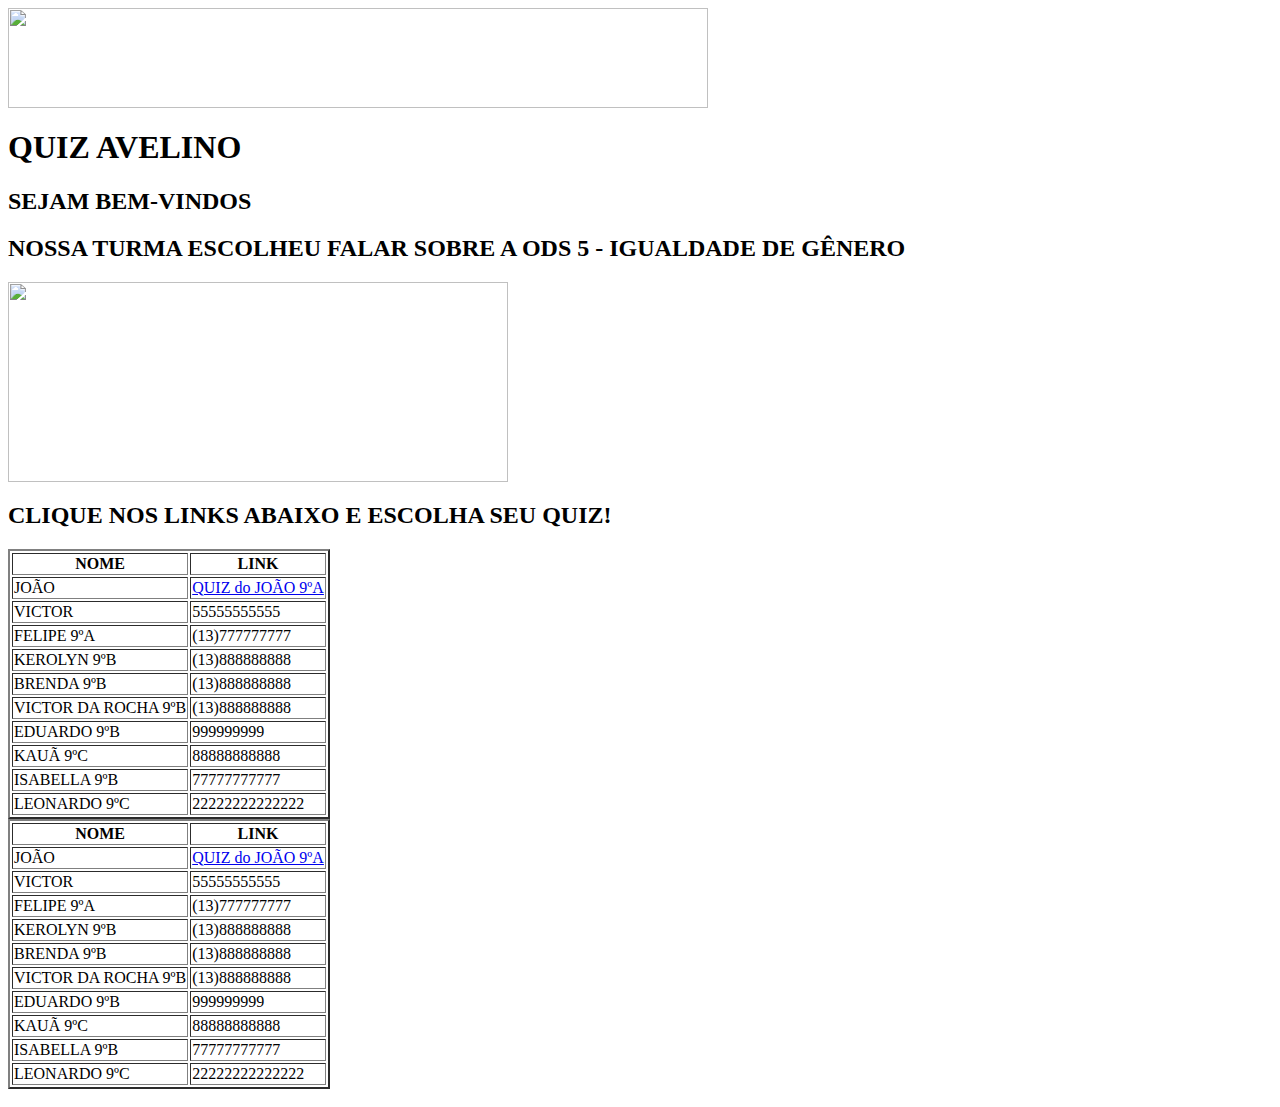
==== index.html @ 73a1ab1b "Update index.html" ====
﻿<html>
    <head>
       <title> QUIZ AVELINO </title>
       <link rel="stylesheet" type="text/css" href="index.css"> 
       <section><img src="fotos1/Logo.png" width="700px" height="100px"></section>
   
    </head>
 <body>
 <header><h1> QUIZ AVELINO </h1><header>
 <header><h2> SEJAM BEM-VINDOS </h2><header>
 <header><h2> NOSSA TURMA ESCOLHEU FALAR SOBRE A  ODS 5 - IGUALDADE DE GÊNERO </h2><header>
 <header><h2><section><img src="fotos1/images.png" width="500px" height="200px"></section> </h2></header>
 <header><h2> CLIQUE NOS LINKS ABAIXO E ESCOLHA SEU QUIZ! </h2><header>
<section>
       <table border="2"><!--border n�o � mais utilizado - Usar o Css-->
           <thead>
               <tr>
                   <th>NOME</th>
                   <th>LINK</th>
               </tr>
               <tr>
                   <td>JOÃO</td>
                   <td><a href="https://trinket.io/python3/d592ab4777">QUIZ do JOÃO 9ºA</a></td>
               </tr>
               <tr>
                   <td>VICTOR</td>
                   <td>55555555555</td>
               </tr>
               <tr>
                   <td>FELIPE 9ºA</td>
                   <td>(13)777777777</td>
               </tr>
               <tr>
                   <td>KEROLYN 9ºB</td>
                   <td>(13)888888888</td>
               </tr>
	<tr>
                   <td>BRENDA 9ºB</td>
                   <td>(13)888888888</td>
               </tr>
	<tr>
                   <td>VICTOR DA ROCHA  9ºB</td>
                   <td>(13)888888888</td>
               </tr>
               <tr>
                <td>EDUARDO 9ºB</td>
                <td>999999999</td>
            </tr>
            <tr>
                <td>KAUÃ 9ºC</td>
                <td>88888888888</td>
            </tr>
            <tr>
                <td>ISABELLA 9ºB</td>
                <td>77777777777</td>
            </tr>
            <tr>
                <td>LEONARDO 9ºC</td>
                <td>22222222222222</td>
            </tr>
	
           </thead>

       </table>

   </section>
  <section>
       <table border="2"><!--border n�o � mais utilizado - Usar o Css-->
           <thead>
               <tr>
                   <th>NOME</th>
                   <th>LINK</th>
               </tr>
               <tr>
                   <td>JOÃO</td>
                   <td><a href="https://trinket.io/python3/d592ab4777">QUIZ do JOÃO 9ºA</a></td>
               </tr>
               <tr>
                   <td>VICTOR</td>
                   <td>55555555555</td>
               </tr>
               <tr>
                   <td>FELIPE 9ºA</td>
                   <td>(13)777777777</td>
               </tr>
               <tr>
                   <td>KEROLYN 9ºB</td>
                   <td>(13)888888888</td>
               </tr>
	<tr>
                   <td>BRENDA 9ºB</td>
                   <td>(13)888888888</td>
               </tr>
	<tr>
                   <td>VICTOR DA ROCHA  9ºB</td>
                   <td>(13)888888888</td>
               </tr>
               <tr>
                <td>EDUARDO 9ºB</td>
                <td>999999999</td>
            </tr>
            <tr>
                <td>KAUÃ 9ºC</td>
                <td>88888888888</td>
            </tr>
            <tr>
                <td>ISABELLA 9ºB</td>
                <td>77777777777</td>
            </tr>
            <tr>
                <td>LEONARDO 9ºC</td>
                <td>22222222222222</td>
            </tr>
	
           </thead>

       </table>

   </section>

<header><h3> <a href=">Quiz 1</a> </h3><header>
 <section><img src=" " width="300px" height="200px"></section>		
</body>
</html>
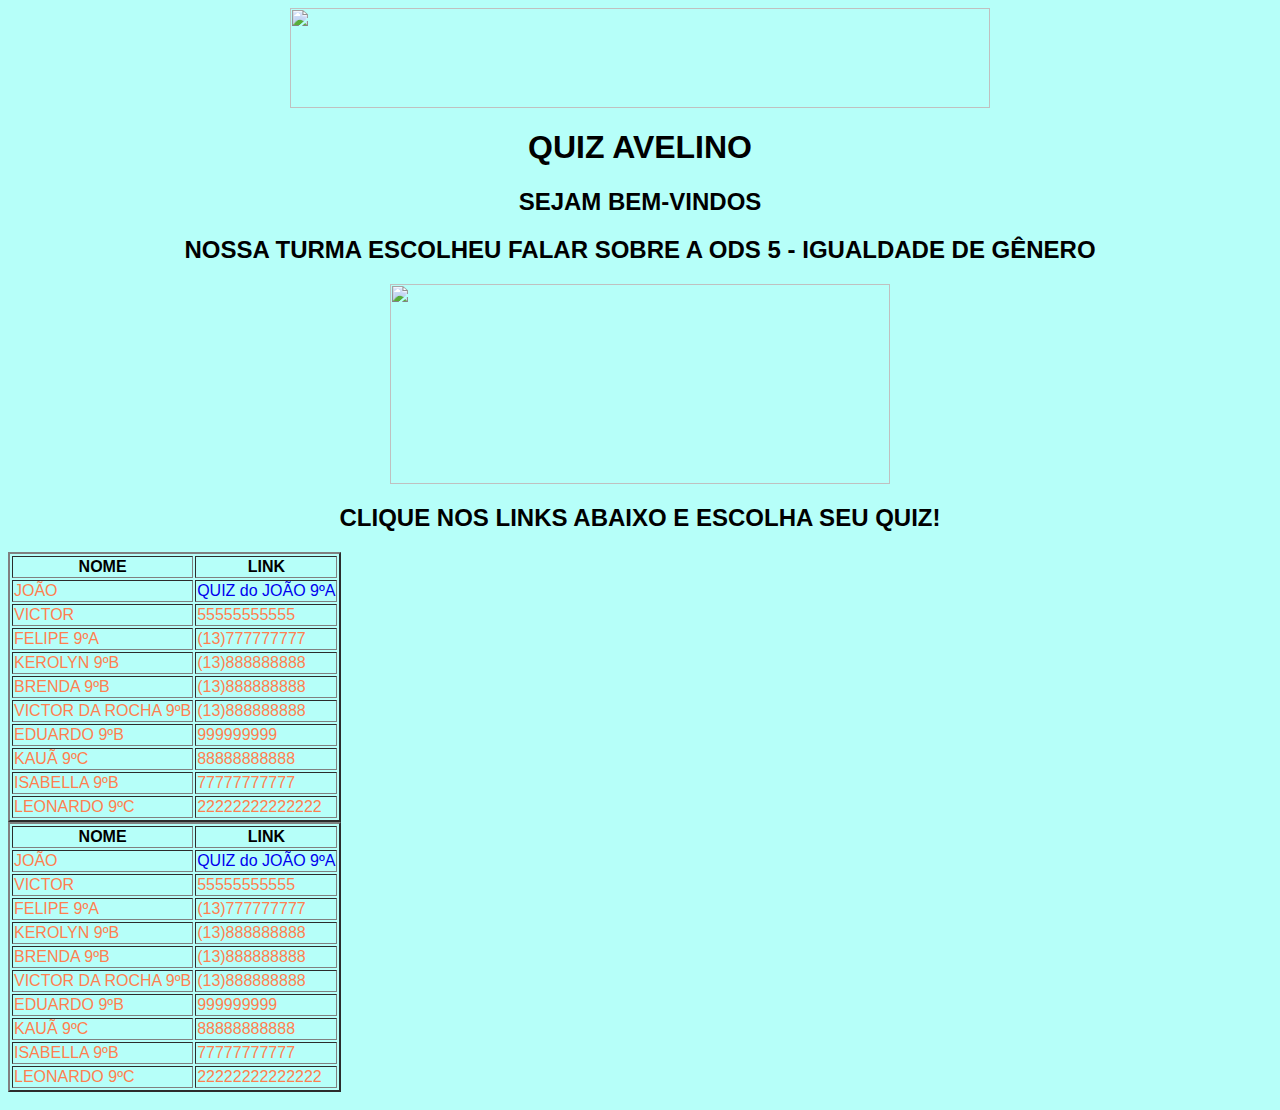
==== commit 4a853ee8: "Update index.html" ====
--- a/index.html
+++ b/index.html
@@ -64,7 +64,7 @@
        </table>
 
    </section>
-  <section>
+  <div>
        <table border="2"><!--border n�o � mais utilizado - Usar o Css-->
            <thead>
                <tr>
@@ -116,7 +116,7 @@
 
        </table>
 
-   </section>
+   </div>
 
 <header><h3> <a href=">Quiz 1</a> </h3><header>
  <section><img src=" " width="300px" height="200px"></section>		
--- a/index.css
+++ b/index.css
@@ -0,0 +1,48 @@
+body {
+    background-color: rgb(182, 255, 249);
+    font-family: Arial;
+    color: black;
+
+}
+ 
+h1 {
+    text-align:center
+    
+}
+
+h2 {
+    text-align:center
+}
+
+a {
+    text-decoration: none;
+}
+
+a  :visited{
+    color: red;
+}
+
+a  :link{
+    background-color: #b2ff99;
+    color: blue;
+    
+}
+
+a  :hover{
+    background-color: #77704D;
+
+}
+
+tr {  
+    color: black;
+}
+td {
+    color: coral;
+
+}
+section{
+    text-align: center;
+}
+div{
+    text-align: center;
+}
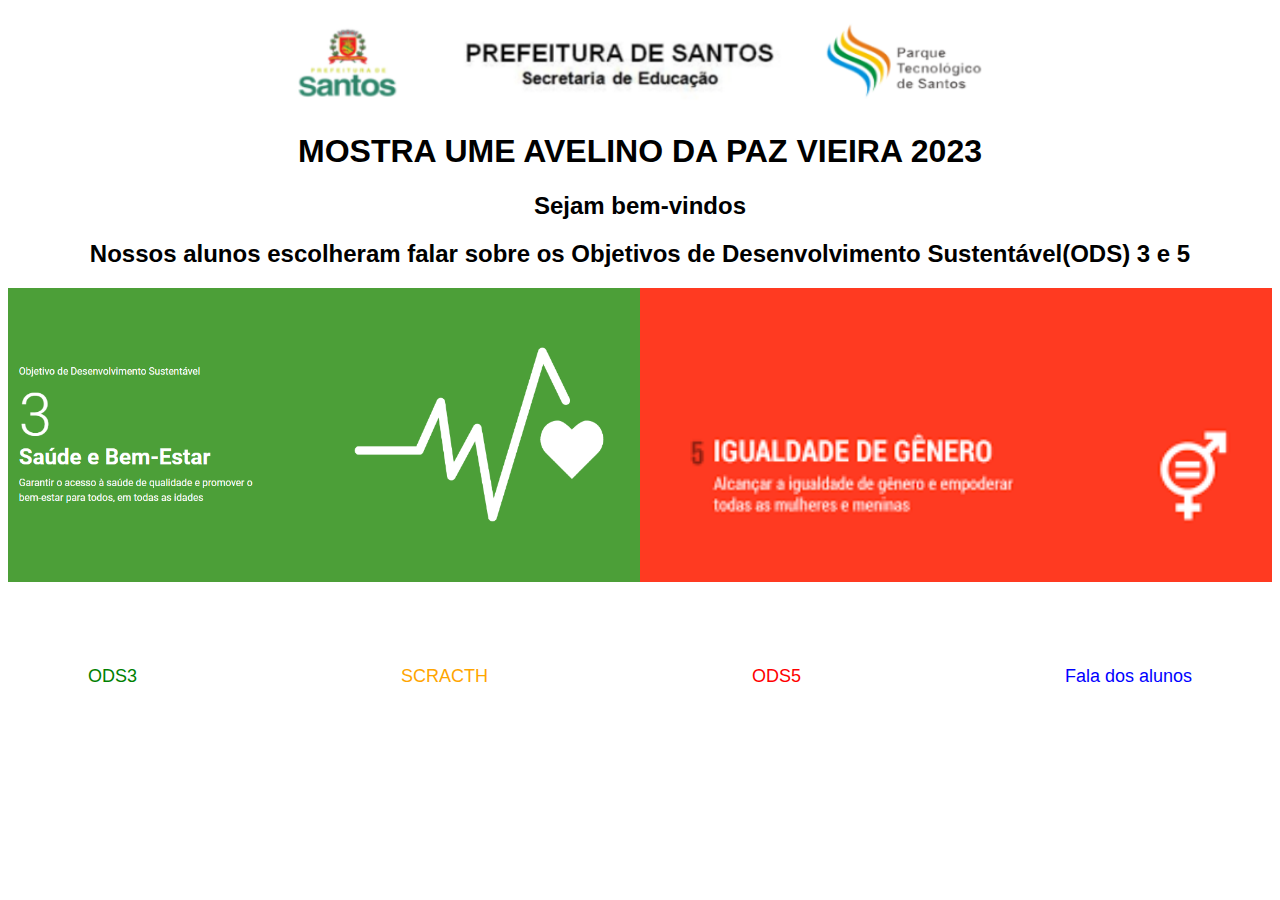
==== commit b2fa8d7d: "Update index.html" ====
--- a/index.html
+++ b/index.html
@@ -1,124 +1,45 @@
-﻿<html>
-    <head>
-       <title> QUIZ AVELINO </title>
-       <link rel="stylesheet" type="text/css" href="index.css"> 
-       <section><img src="fotos1/Logo.png" width="700px" height="100px"></section>
-   
-    </head>
- <body>
- <header><h1> QUIZ AVELINO </h1><header>
- <header><h2> SEJAM BEM-VINDOS </h2><header>
- <header><h2> NOSSA TURMA ESCOLHEU FALAR SOBRE A  ODS 5 - IGUALDADE DE GÊNERO </h2><header>
- <header><h2><section><img src="fotos1/images.png" width="500px" height="200px"></section> </h2></header>
- <header><h2> CLIQUE NOS LINKS ABAIXO E ESCOLHA SEU QUIZ! </h2><header>
-<section>
-       <table border="2"><!--border n�o � mais utilizado - Usar o Css-->
-           <thead>
-               <tr>
-                   <th>NOME</th>
-                   <th>LINK</th>
-               </tr>
-               <tr>
-                   <td>JOÃO</td>
-                   <td><a href="https://trinket.io/python3/d592ab4777">QUIZ do JOÃO 9ºA</a></td>
-               </tr>
-               <tr>
-                   <td>VICTOR</td>
-                   <td>55555555555</td>
-               </tr>
-               <tr>
-                   <td>FELIPE 9ºA</td>
-                   <td>(13)777777777</td>
-               </tr>
-               <tr>
-                   <td>KEROLYN 9ºB</td>
-                   <td>(13)888888888</td>
-               </tr>
-	<tr>
-                   <td>BRENDA 9ºB</td>
-                   <td>(13)888888888</td>
-               </tr>
-	<tr>
-                   <td>VICTOR DA ROCHA  9ºB</td>
-                   <td>(13)888888888</td>
-               </tr>
-               <tr>
-                <td>EDUARDO 9ºB</td>
-                <td>999999999</td>
-            </tr>
-            <tr>
-                <td>KAUÃ 9ºC</td>
-                <td>88888888888</td>
-            </tr>
-            <tr>
-                <td>ISABELLA 9ºB</td>
-                <td>77777777777</td>
-            </tr>
-            <tr>
-                <td>LEONARDO 9ºC</td>
-                <td>22222222222222</td>
-            </tr>
-	
-           </thead>
+  <!DOCTYPE html>
+<html lang="pr-br">
+<head>
+    <meta charset="UTF-8">
+    <meta http-equiv="X-UA-Compatible" content="IE=edge">
+    <meta name="viewport" content="width=device-width, initial-scale=1.0">
+    <title>AVELINO 2023</title>
+    <link rel="stylesheet" href="index.css">
+    <section><img src="fotos/Logo.png" width="700px" height="100px"></section> 
+    
+    
+</head>
+<body>
+    <header><h1> MOSTRA UME AVELINO DA PAZ VIEIRA 2023</h1><header>
+        <header><h2> Sejam bem-vindos </h2><header>
+        <header><h2> Nossos alunos escolheram falar sobre os Objetivos de Desenvolvimento Sustentável(ODS) 3 e 5  </h2><header>
+        
+    <div class="row">
+        <div class="coluna">
+            <img src="fotos/Ods3.PNG" alt="ODS3" style="width: 100%">
+        </div>
+        <div class="coluna">
+            <img src="fotos/Ods5.png" alt="ODS5" style="width: 100%">
+        </div>
 
-       </table>
+    </div>
+    
+    <footer class="footer">
+        <a href="python.html"><font color=green>ODS3</font></a>
+        <a href="scracth.html"><font color=orange>SCRACTH</font></a>
+        <a href="python5.html"><font color=red>ODS5</font></a>
+        <a href="nuvem.html"><font color=blue>Fala dos alunos</font></a>
+        
 
-   </section>
-  <div>
-       <table border="2"><!--border n�o � mais utilizado - Usar o Css-->
-           <thead>
-               <tr>
-                   <th>NOME</th>
-                   <th>LINK</th>
-               </tr>
-               <tr>
-                   <td>JOÃO</td>
-                   <td><a href="https://trinket.io/python3/d592ab4777">QUIZ do JOÃO 9ºA</a></td>
-               </tr>
-               <tr>
-                   <td>VICTOR</td>
-                   <td>55555555555</td>
-               </tr>
-               <tr>
-                   <td>FELIPE 9ºA</td>
-                   <td>(13)777777777</td>
-               </tr>
-               <tr>
-                   <td>KEROLYN 9ºB</td>
-                   <td>(13)888888888</td>
-               </tr>
-	<tr>
-                   <td>BRENDA 9ºB</td>
-                   <td>(13)888888888</td>
-               </tr>
-	<tr>
-                   <td>VICTOR DA ROCHA  9ºB</td>
-                   <td>(13)888888888</td>
-               </tr>
-               <tr>
-                <td>EDUARDO 9ºB</td>
-                <td>999999999</td>
-            </tr>
-            <tr>
-                <td>KAUÃ 9ºC</td>
-                <td>88888888888</td>
-            </tr>
-            <tr>
-                <td>ISABELLA 9ºB</td>
-                <td>77777777777</td>
-            </tr>
-            <tr>
-                <td>LEONARDO 9ºC</td>
-                <td>22222222222222</td>
-            </tr>
-	
-           </thead>
 
-       </table>
+    </footer>
+  
+</body>
 
-   </div>
-
-<header><h3> <a href=">Quiz 1</a> </h3><header>
- <section><img src=" " width="300px" height="200px"></section>		
-</body>
 </html>
+  
+                  
+           
+              
+           
--- a/index.css
+++ b/index.css
@@ -1,5 +1,5 @@
 body {
-    background-color: rgb(182, 255, 249);
+    background-color: white;
     font-family: Arial;
     color: black;
 
@@ -46,3 +46,26 @@
 div{
     text-align: center;
 }
+
+.coluna{
+    float: left;
+    width: 50%;
+  .row::after {
+    content: "";
+    align-items: center;
+    clear: both;
+    display: table;
+   }
+}
+
+.footer {
+    display: flex;
+    justify-content: space-between;
+    align-items: center;
+    padding: 80px;
+    font-size: large;
+}
+
+
+
+
